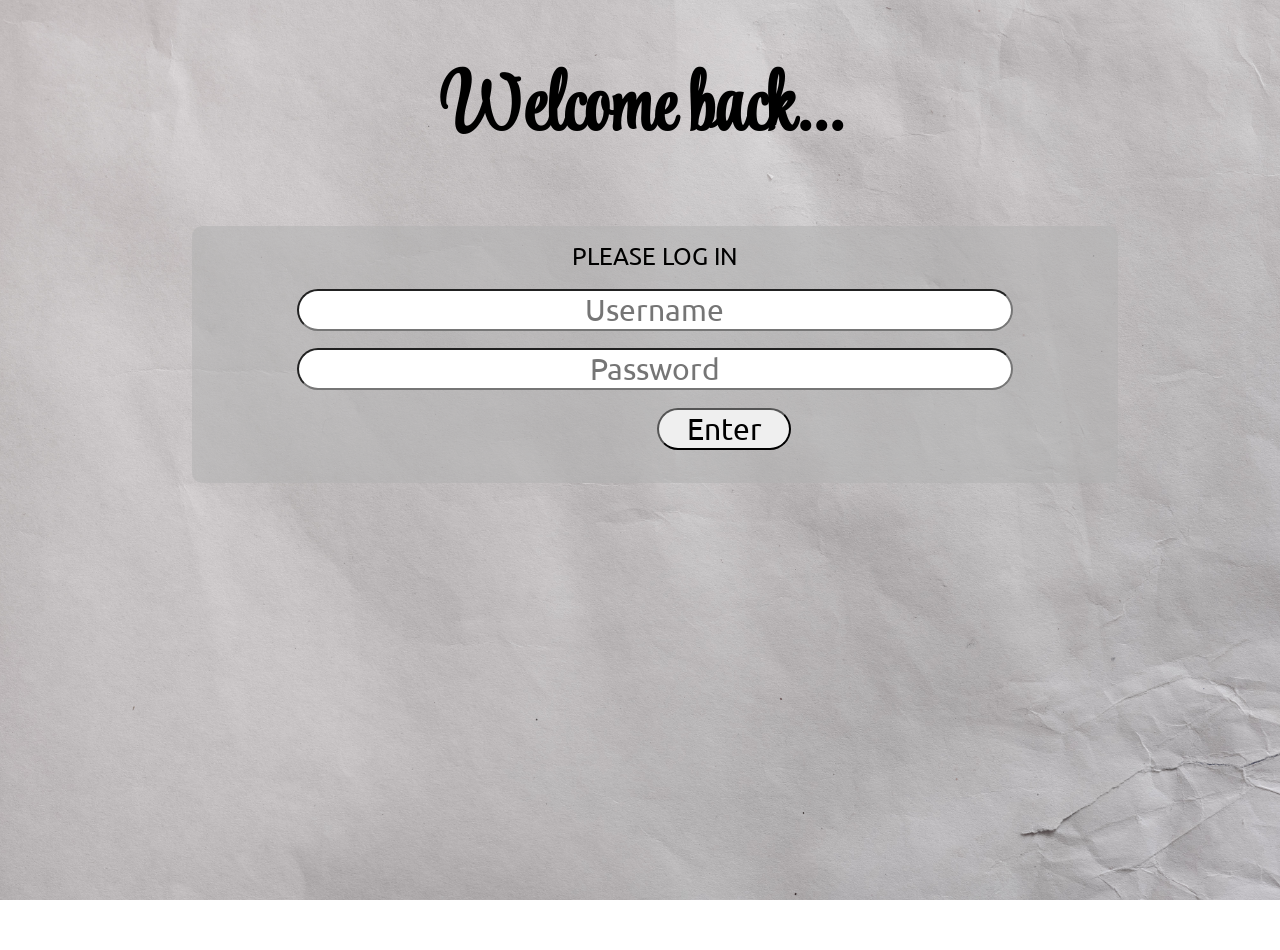
==== contact.html @ 5b950122 "Add files via upload" ====
<html>
<head>
    <title>Contacts</title>

    <script src="js/code.js"></script>
</head>

<body onload="readCookie();">

<h1>Contact Manager</h1>
<button onclick="doLogout()">Logout</button>
<hr>
<h2>Add Contact</h2>

<input type="text" id="addFirstName" placeholder="First Name">
<br>
<input type="text" id="addLastName" placeholder="Last Name">
<br>
<input type="text" id="addEmail" placeholder="Email">
<br>
<input type="text" id="addPhone" placeholder="Phone Number">
<br>

<button onclick="addContact()">Add Contact</button>

<span id="contactAddResult"></span>

<hr>
<h2>Search Contacts</h2>
<input type="text" id="searchText" placeholder="Search">
<button onclick="searchContacts()">Search</button>
<span id="contactSearchResult"></span>
<hr>
<p></p>

</body>
</html>
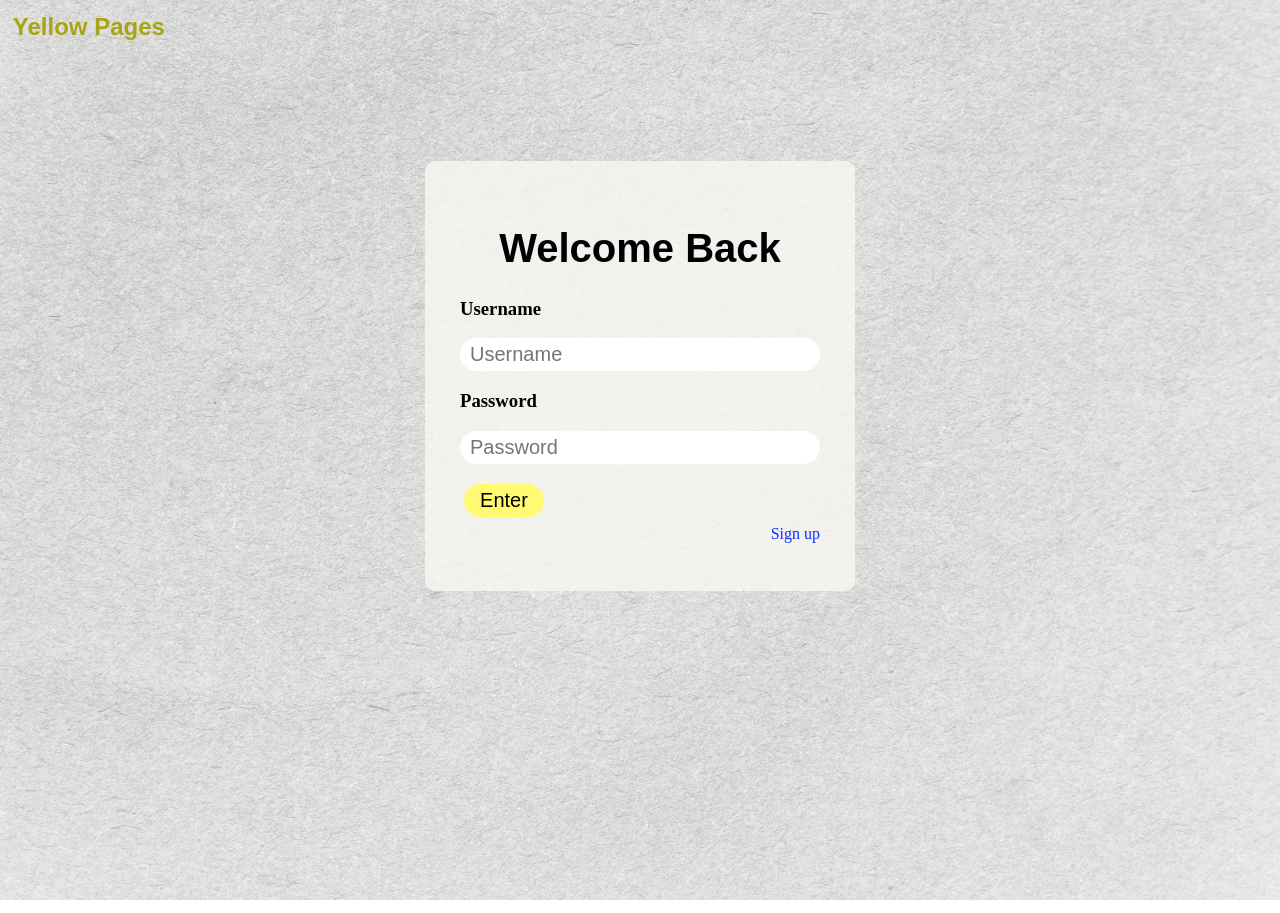
==== commit f698083b: "code.js missing buttons and added editDiv in contact.html" ====
--- a/contact.html
+++ b/contact.html
@@ -1,7 +1,7 @@
+<!DOCTYPE html>
 <html>
 <head>
     <title>Contacts</title>
-
     <script src="js/code.js"></script>
 </head>
 
@@ -10,8 +10,8 @@
 <h1>Contact Manager</h1>
 <button onclick="doLogout()">Logout</button>
 <hr>
+
 <h2>Add Contact</h2>
-
 <input type="text" id="addFirstName" placeholder="First Name">
 <br>
 <input type="text" id="addLastName" placeholder="Last Name">
@@ -22,7 +22,6 @@
 <br>
 
 <button onclick="addContact()">Add Contact</button>
-
 <span id="contactAddResult"></span>
 
 <hr>
@@ -33,5 +32,19 @@
 <hr>
 <p></p>
 
+<div id="editDiv" style="display:none;">
+    <h2>Edit Contact</h2>
+    <input type="text" id="editFirstName" placeholder="First Name">
+    <br>
+    <input type="text" id="editLastName" placeholder="Last Name">
+    <br>
+    <input type="text" id="editEmail" placeholder="Email">
+    <br>
+    <input type="text" id="editPhone" placeholder="Phone">
+    <br>
+    <button onclick="editContact(currentContactId)">Save</button>
+    <span id="editResult"></span>
+</div>
+
 </body>
 </html>
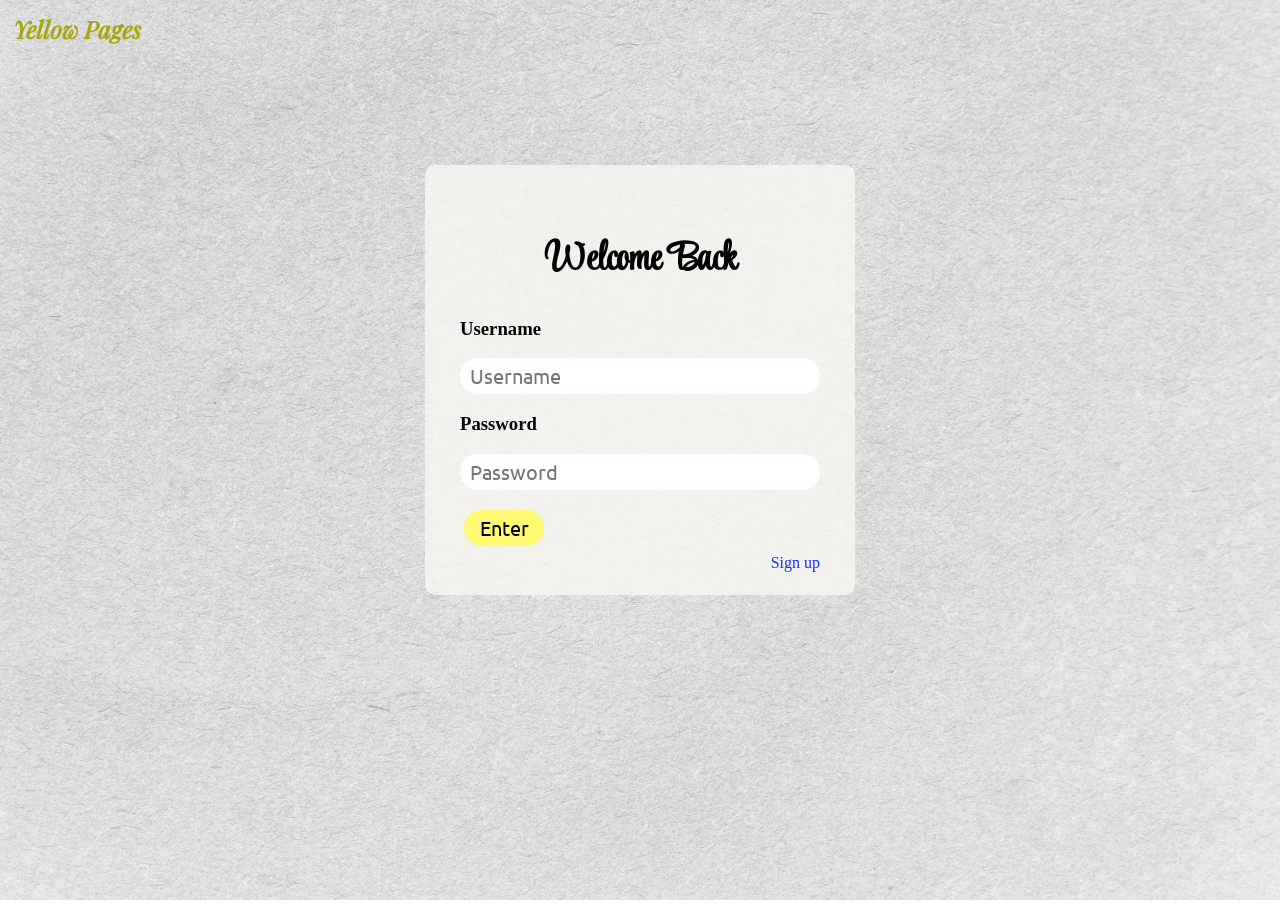
==== commit 540455f9: "edit" ====
--- a/contact.html
+++ b/contact.html
@@ -3,6 +3,7 @@
 <head>
     <title>Contacts</title>
     <script src="js/code.js"></script>
+        <link href="css/contact.css" rel="stylesheet">	
 </head>
 
 <body onload="readCookie();">
--- a/css/contact.css
+++ b/css/contact.css
@@ -0,0 +1,188 @@
+/* 1. Define the custom font at the top of your CSS file */
+@font-face {
+    font-family: 'StyleScript';
+    src: url('./assets/StyleScript-Regular.ttf') format('truetype');
+    font-weight: normal;
+    font-style: normal;
+    font-display: swap; /* Keeps text visible while the font loads */
+}
+@font-face {
+    font-family: 'PlayFairDisplay';
+    src: url('./assets/PlayfairDisplay-Italic-VariableFont_wght.ttf') format('truetype');
+    font-weight: normal;
+    font-style: normal;
+    font-display: swap; /* Keeps text visible while the font loads */
+}
+#title{
+    text-align: left;
+    font-family: 'PlayFairDisplay', sans-serif;
+    color: #a7a513;
+    margin-top: 1%;
+    margin-left: 1%;
+}
+body 
+{
+    background-color: #ffffff;
+    margin: 0;
+    min-height: 100vh;
+
+    background-image: url('../images/147736.jpg');
+    background-size: cover;      /* Fill entire screen */
+    background-position: center; /* Center image */
+    background-repeat: repeat;
+    background-attachment: fixed; /* Optional: stays fixed when scrolling */
+}
+
+
+#text1{
+    margin-left: 20px;
+    font-size: 20px;
+}
+
+#text2{
+    margin-left: 20px;
+    font-size: 20px;
+}
+#loginDiv {
+    position: relative;
+    top: 100px;
+    max-width: 400px;
+    height: 400px;
+    margin: 0 auto;
+    padding: 15px;
+    background-color: #f8f7f3d2;
+    border-radius: 10px;
+}
+a{
+    display: block;
+    text-align: right;
+    padding-right: 5%;
+    text-decoration: none;
+    color: #1131ff;
+}
+
+
+h1
+{
+    font-size: 40px;
+    margin-top: 50px;
+    width: 100%;
+    /*margin: 2% 5%;*/
+    text-align: center;
+    font-family: 'StyleScript', sans-serif;
+    color: #000000;
+}
+h3{
+    padding-left: 5%;
+}
+#accessUIDiv
+{
+    font-size: 30px;
+    width: 70%;
+    margin-left: 15%;
+    padding: 25px;
+    background-color: #b2b2b2;
+}
+
+.buttons
+{
+    font-size: 20px;
+    border-radius: 25px;
+    width: 20%;
+    border: none;
+    background-color: #fffa71;
+   
+    font-family: 'Ubuntu', sans-serif;
+    margin-top: 5%;
+    margin-left: 6%;
+    
+    padding-top: 5px;
+    padding-bottom: 5px;
+}
+
+.buttons:hover{
+    background-color: #00d5124f;
+    color: #ffffff;
+    opacity: 50%;
+}
+
+#editFirstName
+{
+	font-size: 20px;
+    padding-left: 10px;
+    padding-top: 5px;
+    padding-bottom: 5px;
+}
+#editLastName
+{
+	font-size: 20px;
+    padding-left: 10px;
+    padding-top: 5px;
+    padding-bottom: 5px;
+}
+#editEmail
+{
+	font-size: 20px;
+    padding-left: 10px;
+    padding-top: 5px;
+    padding-bottom: 5px;
+}
+#editPhone
+{
+	font-size: 20px;
+    padding-left: 10px;
+    padding-top: 5px;
+    padding-bottom: 5px;
+}
+
+
+input[type="text"],input[type="password"]{
+    margin-left: 20px;
+    border: none;
+    border-radius: 20px;
+    text-align: left;
+    width: 90%;
+    
+    font-family: 'Ubuntu', sans-serif;
+}
+
+#inner-title{
+    display: inline-block;
+    font-size: 1 em;
+    width: 90%;
+    margin-bottom: 2%;
+    font-family: 'Ubuntu', sans-serif;
+    color: #000000;
+}
+
+#loginResult{
+    display: inline-block;
+    font-size: 0.8em;
+    width: 90%;
+    text-align: center;
+    margin-left: 5%;
+    margin-bottom: 2%;
+    font-family: 'Ubuntu', sans-serif;
+    color: #95060a;
+}
+
+#userName{
+    display: inline-block;
+    width: 80%;
+    margin-left: 10%;
+    text-align: center;
+}
+
+#logoutButton{
+    width: 20%;
+    margin-left: 40%;
+}
+
+select{
+    width: 30%;
+    margin-left: 35%;
+    margin-top: 2%;
+    font-size: 0.75em;
+    font-family: 'Ubuntu', sans-serif;
+}
+
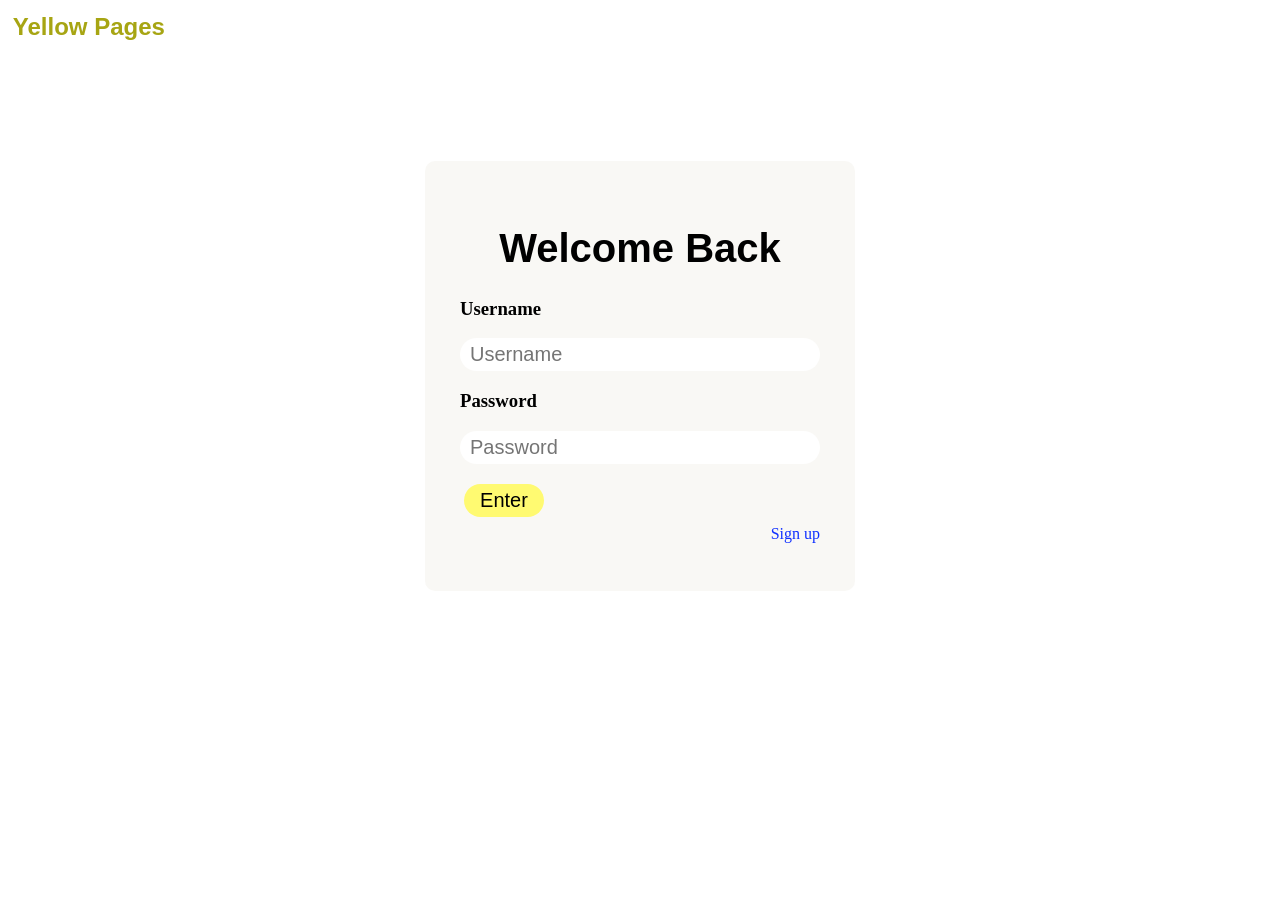
==== commit eecdd240: "button changes" ====
--- a/contact.html
+++ b/contact.html
@@ -28,7 +28,7 @@
 <hr>
 <h2>Search Contacts</h2>
 <input type="text" id="searchText" placeholder="Search">
-<button onclick="searchContacts()">Search</button>
+<button  type="button" id="loginButton" class="buttons" onclick="searchContacts()">Search</button>
 <span id="contactSearchResult"></span>
 <hr>
 <p></p>
@@ -43,7 +43,7 @@
     <br>
     <input type="text" id="editPhone" placeholder="Phone">
     <br>
-    <button onclick="editContact(currentContactId)">Save</button>
+    <button type="button" id="loginButton" class="buttons" onclick="editContact(currentContactId)">Save</button>
     <span id="editResult"></span>
 </div>
 
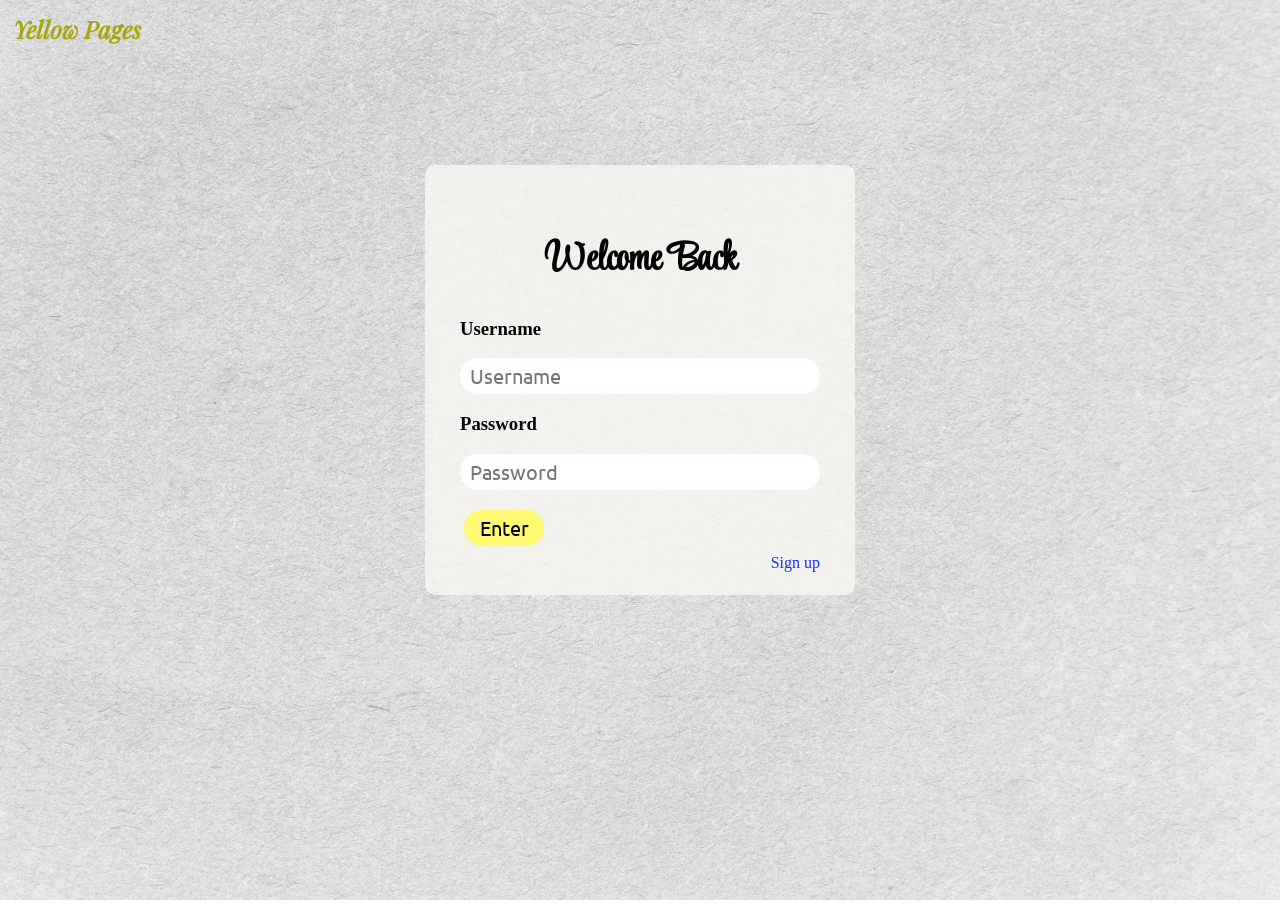
==== commit b2fcd53c: "Update contact.html" ====
--- a/contact.html
+++ b/contact.html
@@ -46,6 +46,15 @@
     <button type="button" id="loginButton" class="buttons" onclick="editContact(currentContactId)">Save</button>
     <span id="editResult"></span>
 </div>
+    
+    // contact list
+<div id="contactListDiv">
+    <h2>Contact List</h2>
+    <div id="contactListContainer">
+        No contacts found.
+    </div>
+</div>
 
+    
 </body>
 </html>
--- a/css/contact.css
+++ b/css/contact.css
@@ -186,3 +186,68 @@
     font-family: 'Ubuntu', sans-serif;
 }
 
+//contact css test
+
+#contactListDiv
+{
+    width: 70%;
+    margin: 30px auto;
+    padding: 20px;
+    background-color: rgba(248,247,243,0.85);
+    border-radius: 10px;
+    test-align: center;
+    box-shadow: 0px 4px 8px rgba(0,0,0,0.2);
+}
+
+#contactListDiv h2
+{
+    margin-bottom: 20px;
+    font-family: 'PlayFairDisplay', sans-serif;
+}
+
+#contactListContainer
+{
+    text-align: left;
+    padding: 15px;
+    max-height: 400px;
+    overflow-y: auto;
+    background-color: white;
+    border-radius: 10px;
+    border: 1px solid #ddd;
+}
+
+.contactCard
+{
+    padding: 12px;
+    margin-bottom: 10px;
+    border-radius: 8px;
+    background-color: #f7f7f7;
+    box-shadow: 0px 2px 4px rgba(0,0,0,0.1);
+}
+
+.contactCard:hover
+{
+    background-color: #eeeeee;
+}
+
+.contactName
+{
+    font-size: 20px;
+    font-weight: bold;
+}
+
+.contactInfo
+{
+    margin-top: 5px;
+    color: #555;
+}
+
+.contactButtons
+{
+    margin-top: 10px;
+}
+
+.contactButtons button
+{
+    margin-right: 8px;
+}
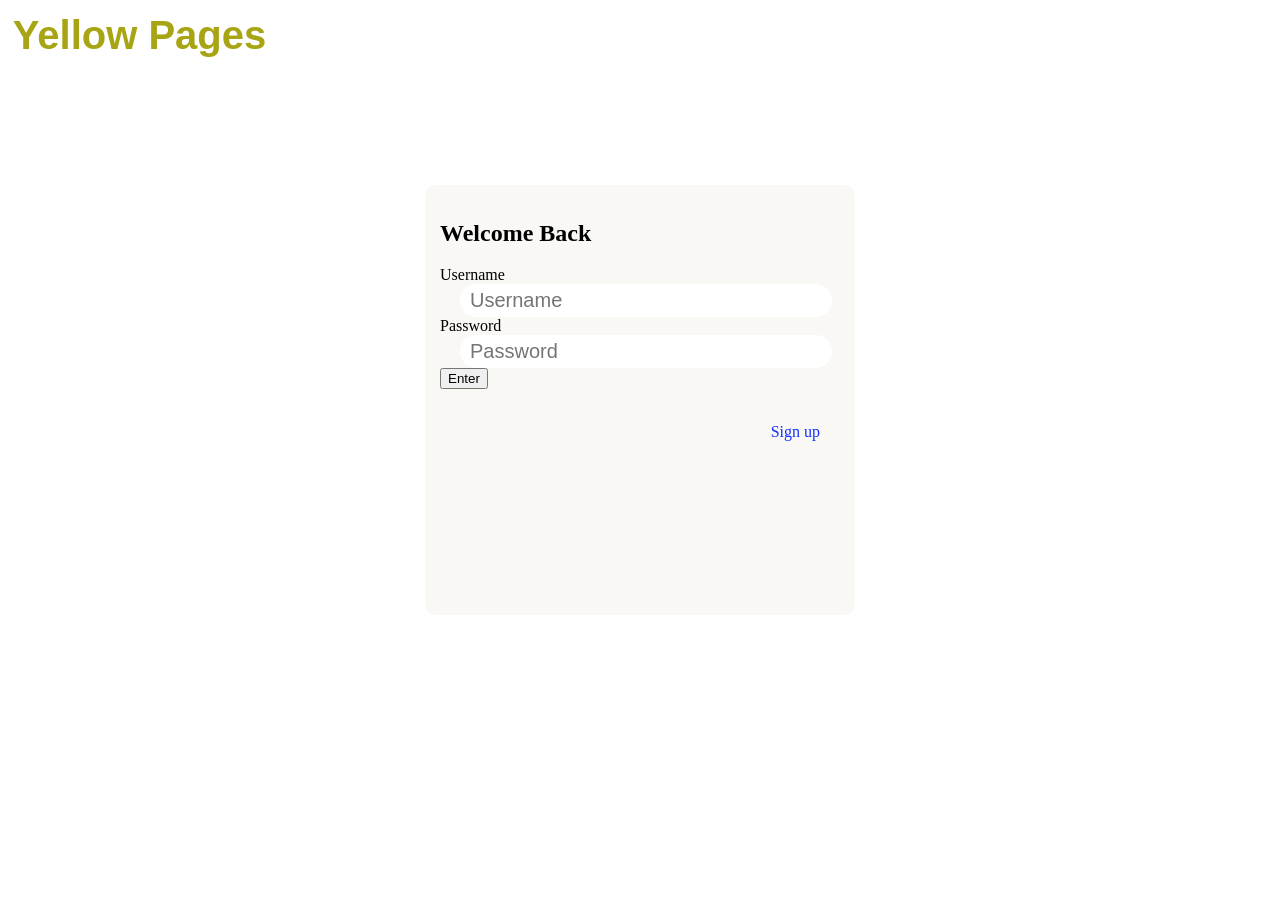
==== commit fb10c7fe: "Fix search, delete, and edit bugs - pre-fill edit form, remove alert boxes, fix delete refresh" ====
--- a/contact.html
+++ b/contact.html
@@ -1,17 +1,17 @@
 <!DOCTYPE html>
-<html>
+<html lang="en">
 <head>
-    <title>Contacts</title>
+    <meta charset="UTF-8">
+    <meta name="description" content="Personal contact manager application">
+    <title>Contact Manager</title>
     <script src="js/code.js"></script>
-        <link href="css/contact.css" rel="stylesheet">	
+    <link href="css/contact.css" rel="stylesheet">
 </head>
-
 <body onload="readCookie();">
-
-<h1>Contact Manager</h1>
+<main>
+<h1>Yellow Pages</h1>
 <button onclick="doLogout()">Logout</button>
 <hr>
-
 <h2>Add Contact</h2>
 <input type="text" id="addFirstName" placeholder="First Name">
 <br>
@@ -21,18 +21,15 @@
 <br>
 <input type="text" id="addPhone" placeholder="Phone Number">
 <br>
-
 <button onclick="addContact()">Add Contact</button>
 <span id="contactAddResult"></span>
-
 <hr>
 <h2>Search Contacts</h2>
 <input type="text" id="searchText" placeholder="Search">
-<button  type="button" id="loginButton" class="buttons" onclick="searchContacts()">Search</button>
+<button onclick="searchContacts()">Search</button>
 <span id="contactSearchResult"></span>
 <hr>
 <p></p>
-
 <div id="editDiv" style="display:none;">
     <h2>Edit Contact</h2>
     <input type="text" id="editFirstName" placeholder="First Name">
@@ -43,18 +40,16 @@
     <br>
     <input type="text" id="editPhone" placeholder="Phone">
     <br>
-    <button type="button" id="loginButton" class="buttons" onclick="editContact(currentContactId)">Save</button>
+    <button onclick="editContact(currentContactId)">Save</button>
     <span id="editResult"></span>
 </div>
-    
-    // contact list
+
 <div id="contactListDiv">
     <h2>Contact List</h2>
     <div id="contactListContainer">
         No contacts found.
     </div>
 </div>
-
-    
+</main>
 </body>
-</html>
+</html>
--- a/css/contact.css
+++ b/css/contact.css
@@ -201,8 +201,11 @@
 
 #contactListDiv h2
 {
+    font-family: 'Playfair Display', serif;
+    font-size: 32px;
+    margin-top: 0;
     margin-bottom: 20px;
-    font-family: 'PlayFairDisplay', sans-serif;
+    color: black;
 }
 
 #contactListContainer
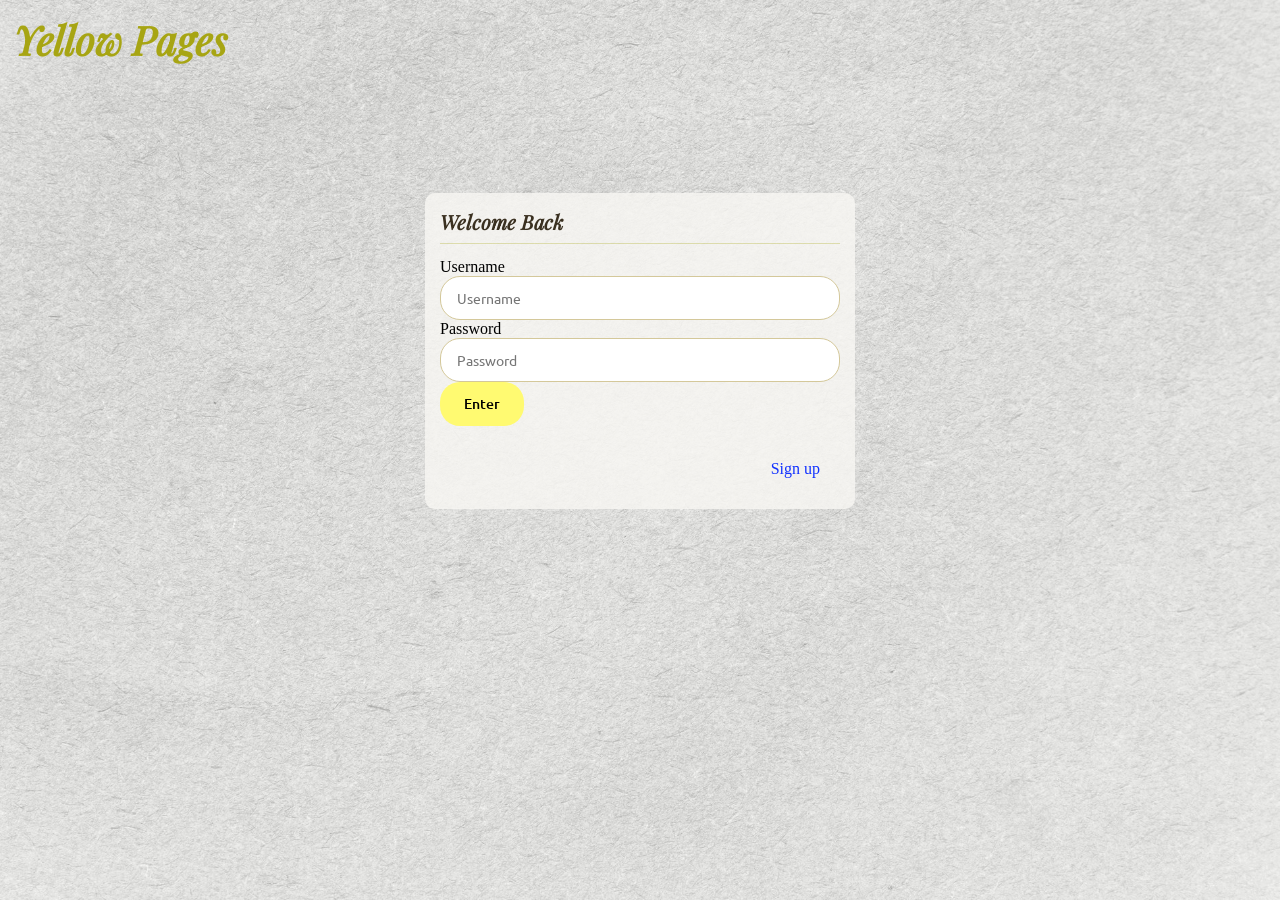
==== commit 7b9ae4a3: "final push" ====
--- a/contact.html
+++ b/contact.html
@@ -9,27 +9,36 @@
 </head>
 <body onload="readCookie();">
 <main>
+
+<!-- title -->
 <h1>Yellow Pages</h1>
 <button onclick="doLogout()">Logout</button>
 <hr>
+
 <h2>Add Contact</h2>
+<!-- Add contact form  -->
+<div class="input-grid">
 <input type="text" id="addFirstName" placeholder="First Name">
+<input type="text" id="addLastName" placeholder="Last Name">
+<input type="text" id="addEmail" placeholder="Email">
+<input type="text" id="addPhone" placeholder="Phone Number">
+</div>
 <br>
-<input type="text" id="addLastName" placeholder="Last Name">
-<br>
-<input type="text" id="addEmail" placeholder="Email">
-<br>
-<input type="text" id="addPhone" placeholder="Phone Number">
-<br>
+
+<!-- add contact button and result span -->
 <button onclick="addContact()">Add Contact</button>
 <span id="contactAddResult"></span>
 <hr>
+
+<!-- search contacts form --> 
 <h2>Search Contacts</h2>
 <input type="text" id="searchText" placeholder="Search">
 <button onclick="searchContacts()">Search</button>
 <span id="contactSearchResult"></span>
 <hr>
 <p></p>
+
+<!-- search results and edit form -->
 <div id="editDiv" style="display:none;">
     <h2>Edit Contact</h2>
     <input type="text" id="editFirstName" placeholder="First Name">
@@ -44,6 +53,7 @@
     <span id="editResult"></span>
 </div>
 
+<!-- contact list container  -->
 <div id="contactListDiv">
     <h2>Contact List</h2>
     <div id="contactListContainer">
--- a/css/contact.css
+++ b/css/contact.css
@@ -1,59 +1,52 @@
-/* 1. Define the custom font at the top of your CSS file */
+/* ===== FONTS ===== */
 @font-face {
     font-family: 'StyleScript';
     src: url('./assets/StyleScript-Regular.ttf') format('truetype');
     font-weight: normal;
     font-style: normal;
-    font-display: swap; /* Keeps text visible while the font loads */
+    font-display: swap;
 }
 @font-face {
     font-family: 'PlayFairDisplay';
     src: url('./assets/PlayfairDisplay-Italic-VariableFont_wght.ttf') format('truetype');
     font-weight: normal;
     font-style: normal;
-    font-display: swap; /* Keeps text visible while the font loads */
-}
-#title{
-    text-align: left;
-    font-family: 'PlayFairDisplay', sans-serif;
-    color: #a7a513;
-    margin-top: 1%;
-    margin-left: 1%;
-}
-body 
-{
+    font-display: swap;
+}
+
+/* ===== BODY ===== */
+body {
     background-color: #ffffff;
     margin: 0;
     min-height: 100vh;
-
     background-image: url('../images/147736.jpg');
-    background-size: cover;      /* Fill entire screen */
-    background-position: center; /* Center image */
+    background-size: cover;
+    background-position: center;
     background-repeat: repeat;
-    background-attachment: fixed; /* Optional: stays fixed when scrolling */
-}
-
-
-#text1{
-    margin-left: 20px;
+    background-attachment: fixed;
+}
+
+/* ===== TYPOGRAPHY ===== */
+h1 {
+    font-family: 'StyleScript', cursive;
+    font-size: 28px;
+    color: #8a7a10;
+    margin: 0;
+    text-align: center;
+    margin-top: 20px;
+}
+
+h2 {
+    font-family: 'PlayFairDisplay', serif;
     font-size: 20px;
-}
-
-#text2{
-    margin-left: 20px;
-    font-size: 20px;
-}
-#loginDiv {
-    position: relative;
-    top: 100px;
-    max-width: 400px;
-    height: 400px;
-    margin: 0 auto;
-    padding: 15px;
-    background-color: #f8f7f3d2;
-    border-radius: 10px;
-}
-a{
+    font-style: italic;
+    color: #3a3020;
+    margin: 0 0 14px 0;
+    padding-bottom: 8px;
+    border-bottom: 1px solid rgba(167,165,19,0.3);
+}
+
+a {
     display: block;
     text-align: right;
     padding-right: 5%;
@@ -61,155 +54,92 @@
     color: #1131ff;
 }
 
-
-h1
-{
-    font-size: 40px;
-    margin-top: 50px;
+/* ===== LAYOUT ===== */
+main {
+    max-width: 800px;
+    margin: 0 auto;
+    padding: 20px;
+}
+
+.card {
+    background: rgba(248,247,243,0.92);
+    border-radius: 12px;
+    padding: 20px;
+    margin-bottom: 16px;
+    border: 1px solid rgba(0,0,0,0.08);
+}
+
+.input-grid {
+    display: grid;
+    grid-template-columns: 1fr 1fr;
+    gap: 8px;
+}
+
+/* ===== INPUTS ===== */
+input[type="text"], input[type="password"] {
     width: 100%;
-    /*margin: 2% 5%;*/
-    text-align: center;
-    font-family: 'StyleScript', sans-serif;
-    color: #000000;
-}
-h3{
-    padding-left: 5%;
-}
-#accessUIDiv
-{
-    font-size: 30px;
-    width: 70%;
-    margin-left: 15%;
-    padding: 25px;
-    background-color: #b2b2b2;
-}
-
-.buttons
-{
-    font-size: 20px;
-    border-radius: 25px;
-    width: 20%;
-    border: none;
-    background-color: #fffa71;
-   
+    box-sizing: border-box;
+    border: 1px solid #d4c89a;
+    border-radius: 20px;
+    padding: 10px 16px;
     font-family: 'Ubuntu', sans-serif;
-    margin-top: 5%;
-    margin-left: 6%;
-    
-    padding-top: 5px;
-    padding-bottom: 5px;
-}
-
-.buttons:hover{
-    background-color: #00d5124f;
-    color: #ffffff;
-    opacity: 50%;
-}
-
-#editFirstName
-{
-	font-size: 20px;
-    padding-left: 10px;
-    padding-top: 5px;
-    padding-bottom: 5px;
-}
-#editLastName
-{
-	font-size: 20px;
-    padding-left: 10px;
-    padding-top: 5px;
-    padding-bottom: 5px;
-}
-#editEmail
-{
-	font-size: 20px;
-    padding-left: 10px;
-    padding-top: 5px;
-    padding-bottom: 5px;
-}
-#editPhone
-{
-	font-size: 20px;
-    padding-left: 10px;
-    padding-top: 5px;
-    padding-bottom: 5px;
-}
-
-
-input[type="text"],input[type="password"]{
-    margin-left: 20px;
+    font-size: 14px;
+    background: white;
+    min-height: 44px;
+}
+
+input[type="text"]:focus, input[type="password"]:focus {
+    outline: none;
+    border-color: #a7a513;
+}
+
+/* ===== BUTTONS ===== */
+button {
+    background: #fffa71;
     border: none;
     border-radius: 20px;
-    text-align: left;
-    width: 90%;
-    
+    padding: 10px 24px;
     font-family: 'Ubuntu', sans-serif;
-}
-
-#inner-title{
-    display: inline-block;
-    font-size: 1 em;
-    width: 90%;
-    margin-bottom: 2%;
-    font-family: 'Ubuntu', sans-serif;
-    color: #000000;
-}
-
-#loginResult{
-    display: inline-block;
-    font-size: 0.8em;
-    width: 90%;
-    text-align: center;
-    margin-left: 5%;
-    margin-bottom: 2%;
-    font-family: 'Ubuntu', sans-serif;
-    color: #95060a;
-}
-
-#userName{
-    display: inline-block;
-    width: 80%;
-    margin-left: 10%;
-    text-align: center;
-}
-
-#logoutButton{
-    width: 20%;
-    margin-left: 40%;
-}
-
-select{
-    width: 30%;
-    margin-left: 35%;
-    margin-top: 2%;
-    font-size: 0.75em;
-    font-family: 'Ubuntu', sans-serif;
-}
-
-//contact css test
-
-#contactListDiv
-{
-    width: 70%;
-    margin: 30px auto;
+    font-weight: 500;
+    cursor: pointer;
+    font-size: 14px;
+    min-height: 44px;
+}
+
+button:hover {
+    background: #f0eb50;
+}
+
+.delete-btn {
+    background: #ffe0e0;
+    color: #c62828;
+    padding: 6px 14px;
+    font-size: 12px;
+    min-height: unset;
+}
+
+.delete-btn:hover {
+    background: #ffcccc;
+}
+
+.edit-btn {
+    background: #fffa71;
+    padding: 6px 14px;
+    font-size: 12px;
+    min-height: unset;
+}
+
+/* ===== CONTACT LIST ===== */
+#contactListDiv {
+    width: 100%;
+    margin-top: 16px;
     padding: 20px;
     background-color: rgba(248,247,243,0.85);
     border-radius: 10px;
-    test-align: center;
     box-shadow: 0px 4px 8px rgba(0,0,0,0.2);
 }
 
-#contactListDiv h2
-{
-    font-family: 'Playfair Display', serif;
-    font-size: 32px;
-    margin-top: 0;
-    margin-bottom: 20px;
-    color: black;
-}
-
-#contactListContainer
-{
+#contactListContainer {
     text-align: left;
     padding: 15px;
     max-height: 400px;
@@ -219,38 +149,54 @@
     border: 1px solid #ddd;
 }
 
-.contactCard
-{
-    padding: 12px;
-    margin-bottom: 10px;
+.contact-item {
+    display: flex;
+    justify-content: space-between;
+    align-items: center;
+    padding: 10px 14px;
+    background: white;
     border-radius: 8px;
-    background-color: #f7f7f7;
-    box-shadow: 0px 2px 4px rgba(0,0,0,0.1);
-}
-
-.contactCard:hover
-{
-    background-color: #eeeeee;
-}
-
-.contactName
-{
-    font-size: 20px;
-    font-weight: bold;
-}
-
-.contactInfo
-{
-    margin-top: 5px;
-    color: #555;
-}
-
-.contactButtons
-{
-    margin-top: 10px;
-}
-
-.contactButtons button
-{
-    margin-right: 8px;
-}
+    margin-bottom: 8px;
+    border: 1px solid #e8e2d0;
+}
+
+.contact-name {
+    font-weight: 500;
+    color: #3a3020;
+    font-size: 14px;
+}
+
+.contact-detail {
+    color: #777;
+    font-size: 12px;
+    margin-top: 2px;
+}
+
+.contact-actions {
+    display: flex;
+    gap: 6px;
+}
+
+/* ===== RESULT MESSAGES ===== */
+#contactAddResult, #contactSearchResult, #editResult {
+    display: inline-block;
+    font-size: 13px;
+    margin-left: 10px;
+    color: #3a3020;
+}
+
+/* ===== MISC ===== */
+#userName {
+    display: inline-block;
+    width: 80%;
+    margin-left: 10%;
+    text-align: center;
+}
+
+select {
+    width: 30%;
+    margin-left: 35%;
+    margin-top: 2%;
+    font-size: 0.75em;
+    font-family: 'Ubuntu', sans-serif;
+}
